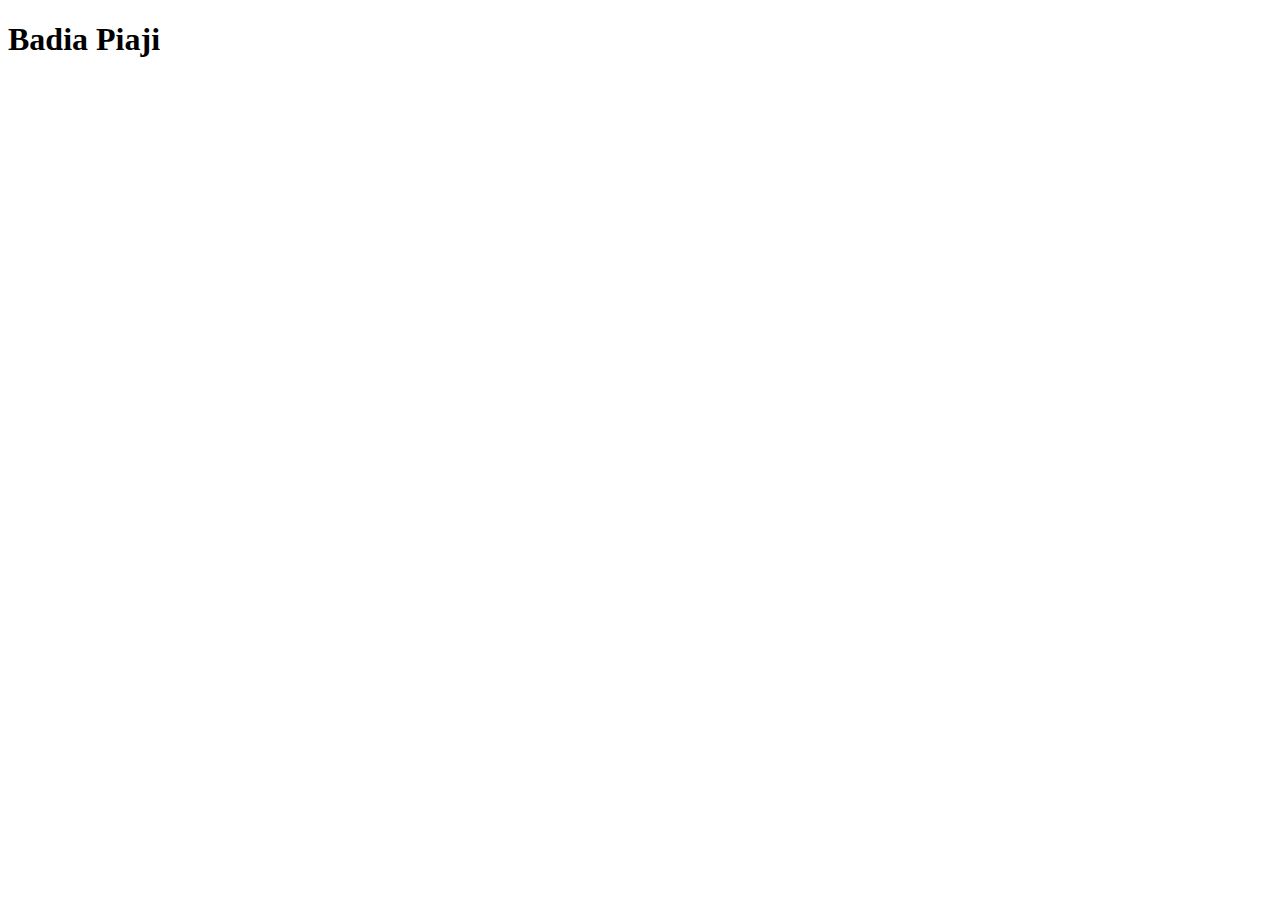
==== recipes/badia-piaji.html @ 77f0fb4d "update recipes subdirectory" ====
<!DOCTYPE html>
<html lang="en">
<head>
    <meta charset="UTF-8">
    <meta http-equiv="X-UA-Compatible" content="IE=edge">
    <meta name="viewport" content="width=device-width, initial-scale=1.0">
    <title>Badia-Piaji</title>
</head>
<body>
    <h1>Badia Piaji</h1>
</body>
</html>
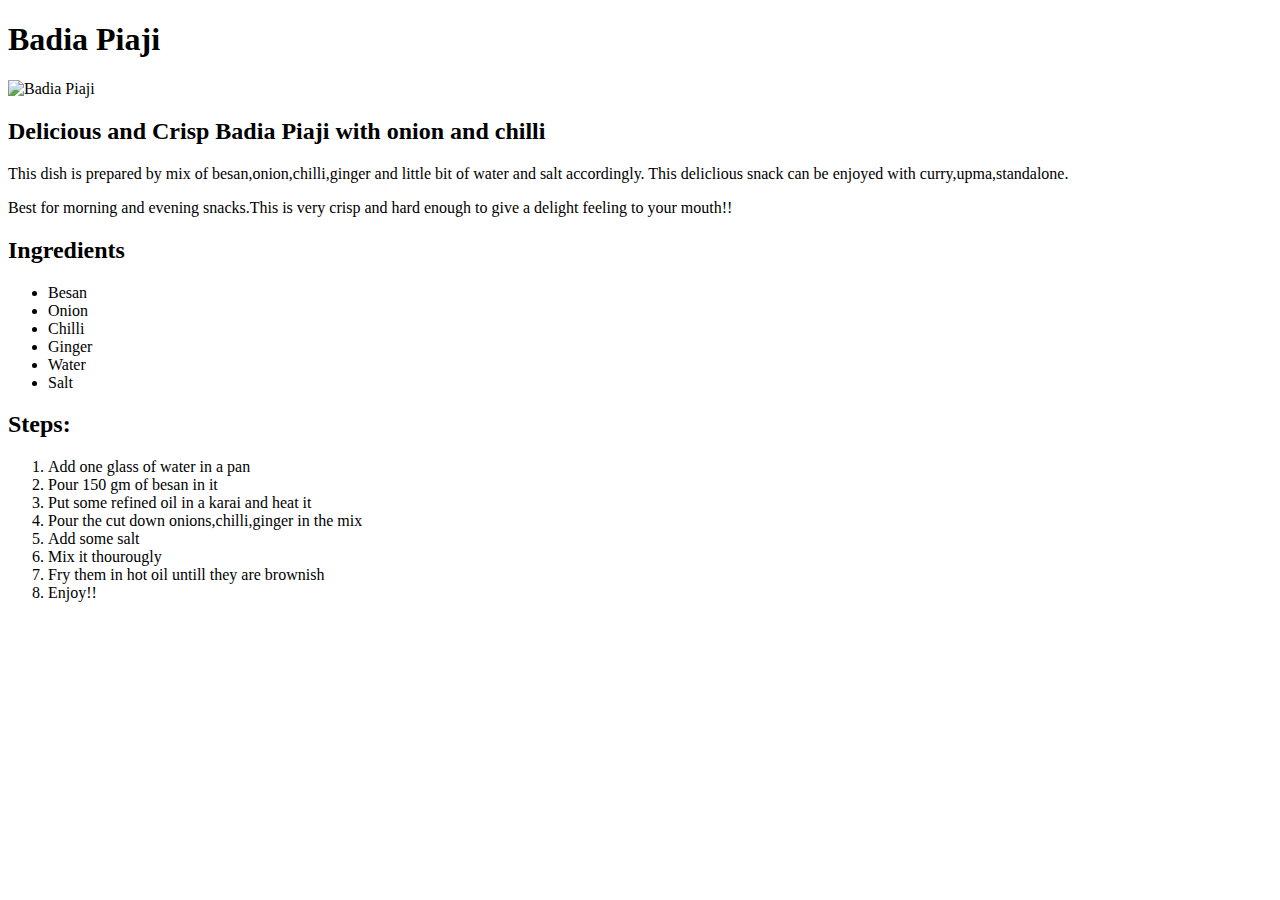
==== commit cf115c8b: "Update the badia piaji recipes" ====
--- a/recipes/badia-piaji.html
+++ b/recipes/badia-piaji.html
@@ -8,5 +8,42 @@
 </head>
 <body>
     <h1>Badia Piaji</h1>
+
+    <img src="http://3.bp.blogspot.com/-P8Pk4KjUqU0/UcRldsdTrCI/AAAAAAAAI98/2EaSHmxzsCM/s1600/DSC04003s.jpg" alt="Badia Piaji"
+    width="450">
+
+    <h2>Delicious and Crisp Badia Piaji with onion and chilli</h2>
+
+    <p>This dish is prepared by mix of besan,onion,chilli,ginger and little bit of water and
+        salt accordingly. This deliclious snack can be enjoyed with curry,upma,standalone.
+    </p>
+
+    <p>Best for morning and evening snacks.This is very crisp and hard enough to give a delight feeling 
+        to your mouth!!
+    </p>
+
+    <h2>Ingredients</h2>
+
+    <ul>
+        <li>Besan</li>
+        <li>Onion</li>
+        <li>Chilli</li>
+        <li>Ginger</li>
+        <li>Water</li>
+        <li>Salt</li>
+    </ul>
+
+    <h2>Steps:</h2>
+
+    <ol>
+        <li>Add one glass of water in a pan</li>
+        <li>Pour 150 gm of besan in it</li>
+        <li>Put some refined oil in a karai and heat it</li>
+        <li>Pour the cut down onions,chilli,ginger in the mix</li>
+        <li>Add some salt</li>
+        <li>Mix it thourougly</li>
+        <li>Fry them in hot oil untill they are brownish</li>
+        <li>Enjoy!!</li>
+    </ol>
 </body>
 </html>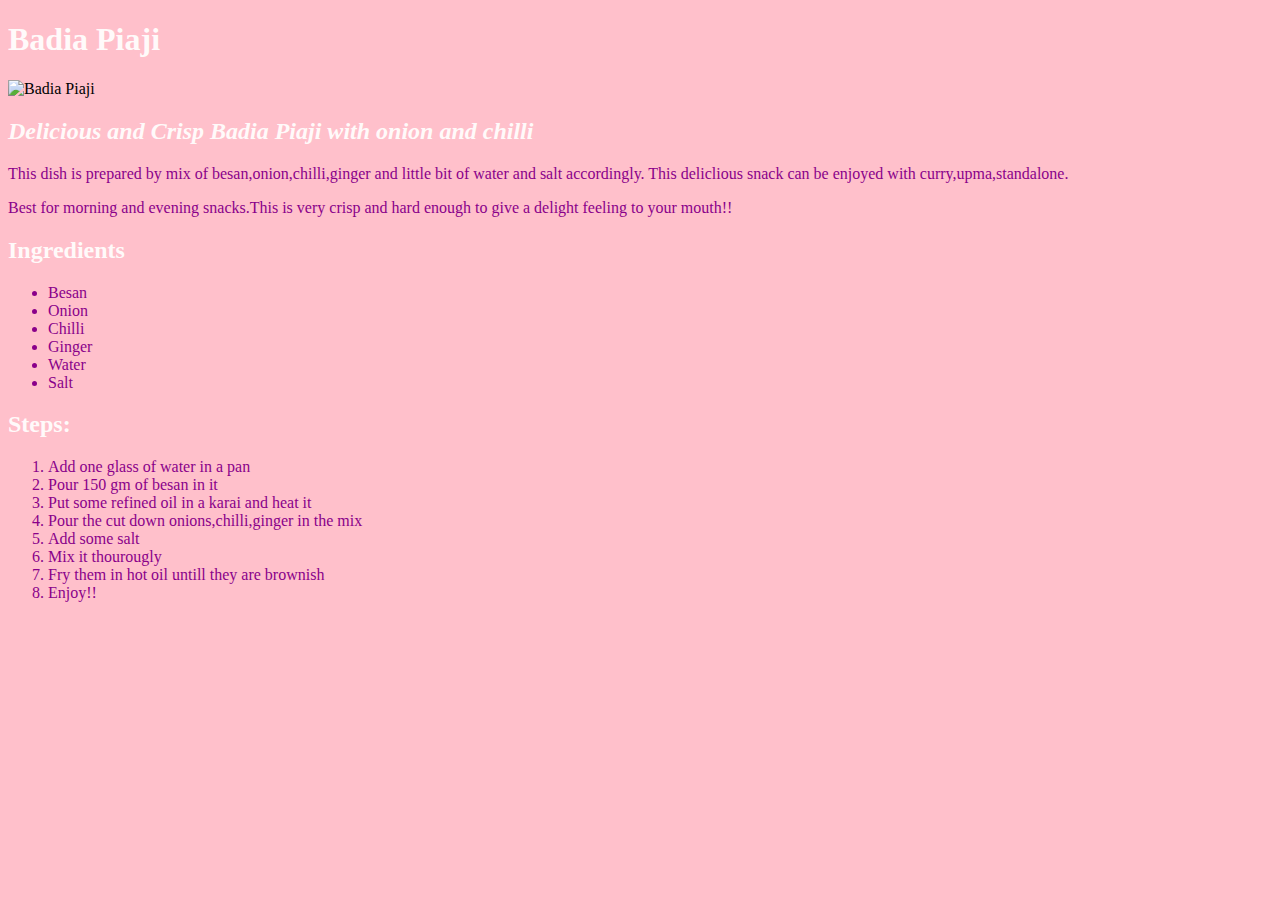
==== commit 20c5d947: "Add recipe page desgin" ====
--- a/recipes/badia-piaji.html
+++ b/recipes/badia-piaji.html
@@ -4,7 +4,8 @@
     <meta charset="UTF-8">
     <meta http-equiv="X-UA-Compatible" content="IE=edge">
     <meta name="viewport" content="width=device-width, initial-scale=1.0">
-    <title>Badia-Piaji</title>
+    <title>badia-piaji</title>
+    <link rel="stylesheet" href="./recipes-style.css">
 </head>
 <body>
     <h1>Badia Piaji</h1>
@@ -12,7 +13,7 @@
     <img src="http://3.bp.blogspot.com/-P8Pk4KjUqU0/UcRldsdTrCI/AAAAAAAAI98/2EaSHmxzsCM/s1600/DSC04003s.jpg" alt="Badia Piaji"
     width="450">
 
-    <h2>Delicious and Crisp Badia Piaji with onion and chilli</h2>
+    <h2 class="placeholder">Delicious and Crisp Badia Piaji with onion and chilli</h2>
 
     <p>This dish is prepared by mix of besan,onion,chilli,ginger and little bit of water and
         salt accordingly. This deliclious snack can be enjoyed with curry,upma,standalone.
@@ -24,26 +25,26 @@
 
     <h2>Ingredients</h2>
 
-    <ul>
-        <li>Besan</li>
-        <li>Onion</li>
-        <li>Chilli</li>
-        <li>Ginger</li>
-        <li>Water</li>
-        <li>Salt</li>
+    <ul class="list">
+        <li class="inner">Besan</li>
+        <li class="inner">Onion</li>
+        <li class="inner">Chilli</li>
+        <li class="inner">Ginger</li>
+        <li class="inner">Water</li>
+        <li class="inner">Salt</li>
     </ul>
 
     <h2>Steps:</h2>
 
-    <ol>
-        <li>Add one glass of water in a pan</li>
-        <li>Pour 150 gm of besan in it</li>
-        <li>Put some refined oil in a karai and heat it</li>
-        <li>Pour the cut down onions,chilli,ginger in the mix</li>
-        <li>Add some salt</li>
-        <li>Mix it thourougly</li>
-        <li>Fry them in hot oil untill they are brownish</li>
-        <li>Enjoy!!</li>
+    <ol class="list">
+        <li class="inner">Add one glass of water in a pan</li>
+        <li class="inner">Pour 150 gm of besan in it</li>
+        <li class="inner">Put some refined oil in a karai and heat it</li>
+        <li class="inner">Pour the cut down onions,chilli,ginger in the mix</li>
+        <li class="inner">Add some salt</li>
+        <li class="inner">Mix it thourougly</li>
+        <li class="inner">Fry them in hot oil untill they are brownish</li>
+        <li class="inner">Enjoy!!</li>
     </ol>
 </body>
 </html>--- a/recipes/recipes-style.css
+++ b/recipes/recipes-style.css
@@ -0,0 +1,24 @@
+body{
+    background-color: #ffc0cb;
+}
+
+h1,
+h2{
+    color: rgb(255, 250, 250);
+}
+
+.placeholder{
+    font-style: italic;
+}
+
+p{
+    color: hsl(300, 100%, 27%);
+}
+
+.list{
+    color: ghostwhite;
+}
+
+.list .inner{
+    color: hsl(300, 100%, 27%);
+}